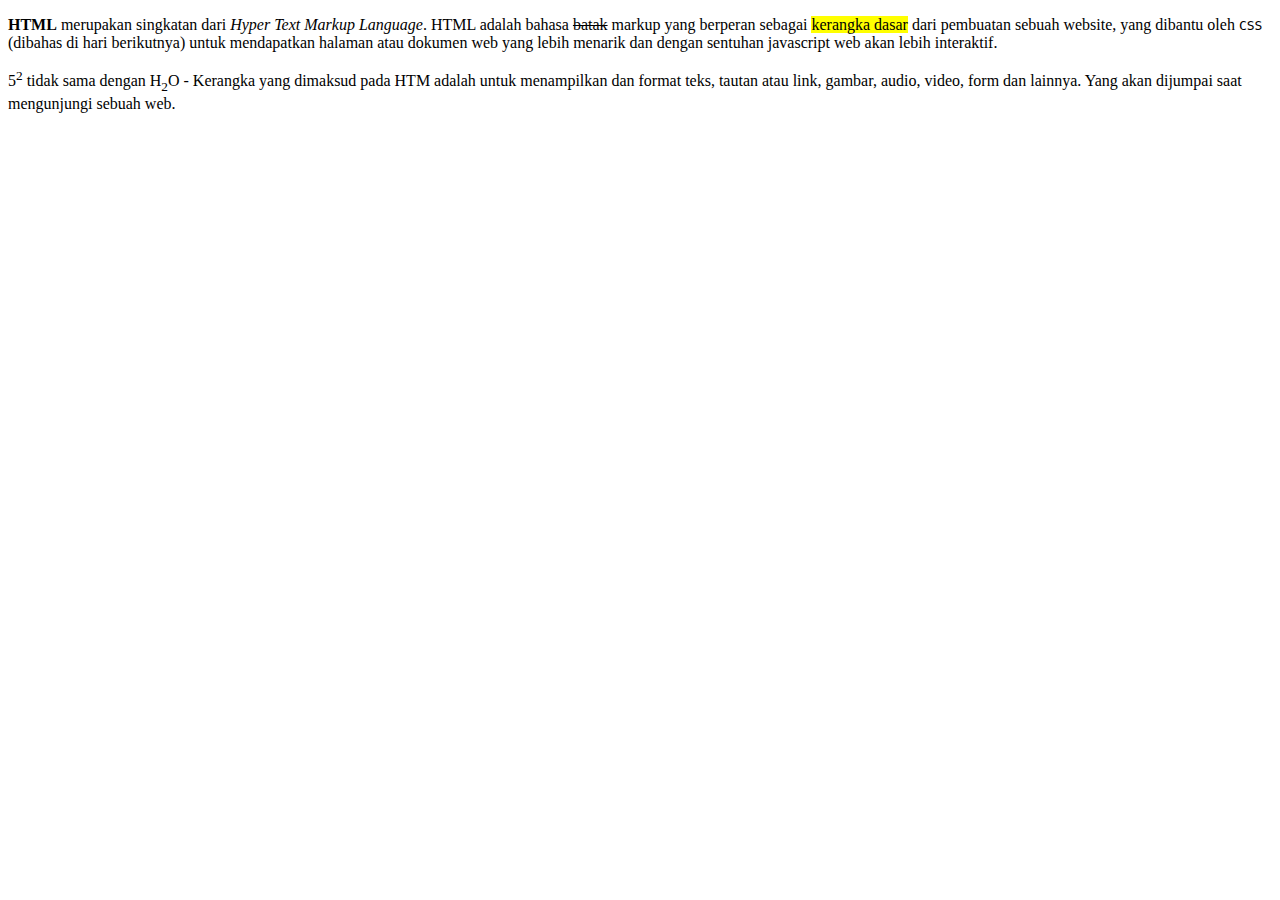
==== html_format_teks.html @ addbaa4b ":art: nambahin paragraf dan format teks" ====
<!DOCTYPE html>
<html lang="en">
  <head>
    <meta charset="UTF-8" />
    <meta http-equiv="X-UA-Compatible" content="IE=edge" />
    <meta name="viewport" content="width=device-width, initial-scale=1.0" />
    <title>Asrul Dev</title>
  </head>
  <body>
    <p>
      <strong>HTML</strong> merupakan singkatan dari <em>Hyper Text Markup Language</em>. HTML adalah
      bahasa <del>batak</del> markup yang berperan sebagai <mark>kerangka dasar</mark> dari pembuatan sebuah
      website, yang dibantu oleh <code>CSS</code> (dibahas di hari berikutnya) untuk
      mendapatkan halaman atau dokumen web yang lebih menarik dan dengan
      sentuhan javascript web akan lebih interaktif.
    </p>
    <p>
      5<sup>2</sup> tidak sama dengan H<sub>2</sub>O - Kerangka yang dimaksud pada HTM adalah untuk menampilkan dan format teks,
      tautan atau link, gambar, audio, video, form dan lainnya. Yang akan
      dijumpai saat <br />mengunjungi sebuah web.
    </p>
  </body>
</html>
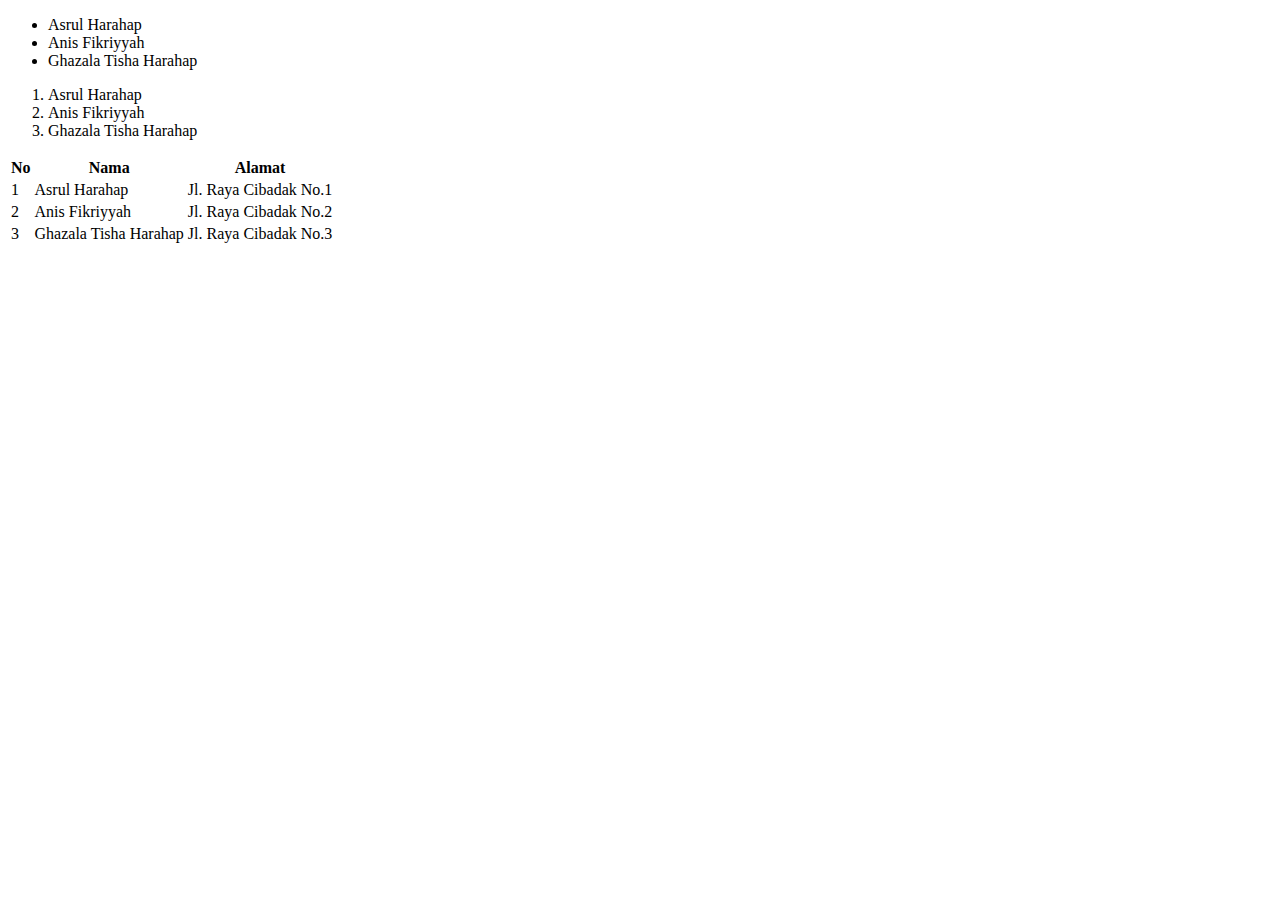
==== commit e25b3923: ":rocket: list dan tabel" ====
--- a/html_format_teks.html
+++ b/html_format_teks.html
@@ -7,17 +7,44 @@
     <title>Asrul Dev</title>
   </head>
   <body>
-    <p>
-      <strong>HTML</strong> merupakan singkatan dari <em>Hyper Text Markup Language</em>. HTML adalah
-      bahasa <del>batak</del> markup yang berperan sebagai <mark>kerangka dasar</mark> dari pembuatan sebuah
-      website, yang dibantu oleh <code>CSS</code> (dibahas di hari berikutnya) untuk
-      mendapatkan halaman atau dokumen web yang lebih menarik dan dengan
-      sentuhan javascript web akan lebih interaktif.
-    </p>
-    <p>
-      5<sup>2</sup> tidak sama dengan H<sub>2</sub>O - Kerangka yang dimaksud pada HTM adalah untuk menampilkan dan format teks,
-      tautan atau link, gambar, audio, video, form dan lainnya. Yang akan
-      dijumpai saat <br />mengunjungi sebuah web.
-    </p>
+    <ul>
+      <li>Asrul Harahap</li>
+      <li>Anis Fikriyyah</li>
+      <li>Ghazala Tisha Harahap</li>
+    </ul>
+
+    <ol>
+      <li>Asrul Harahap</li>
+      <li>Anis Fikriyyah</li>
+      <li>Ghazala Tisha Harahap</li>
+    </ol>
+
+    <table>
+      <thead>
+        <tr>
+          <th>No</th>
+          <th>Nama</th>
+          <th>Alamat</th>
+        </tr>
+        </tr>
+      </thead>
+      <tbody>
+        <tr>
+          <td>1</td>
+          <td>Asrul Harahap</td>
+          <td>Jl. Raya Cibadak No.1</td>
+        </tr>
+        <tr>
+          <td>2</td>
+          <td>Anis Fikriyyah</td>
+          <td>Jl. Raya Cibadak No.2</td>
+        </tr>
+        <tr>
+          <td>3</td>
+          <td>Ghazala Tisha Harahap</td>
+          <td>Jl. Raya Cibadak No.3</td>
+        </tr>
+      </tbody>
+    </table>
   </body>
 </html>
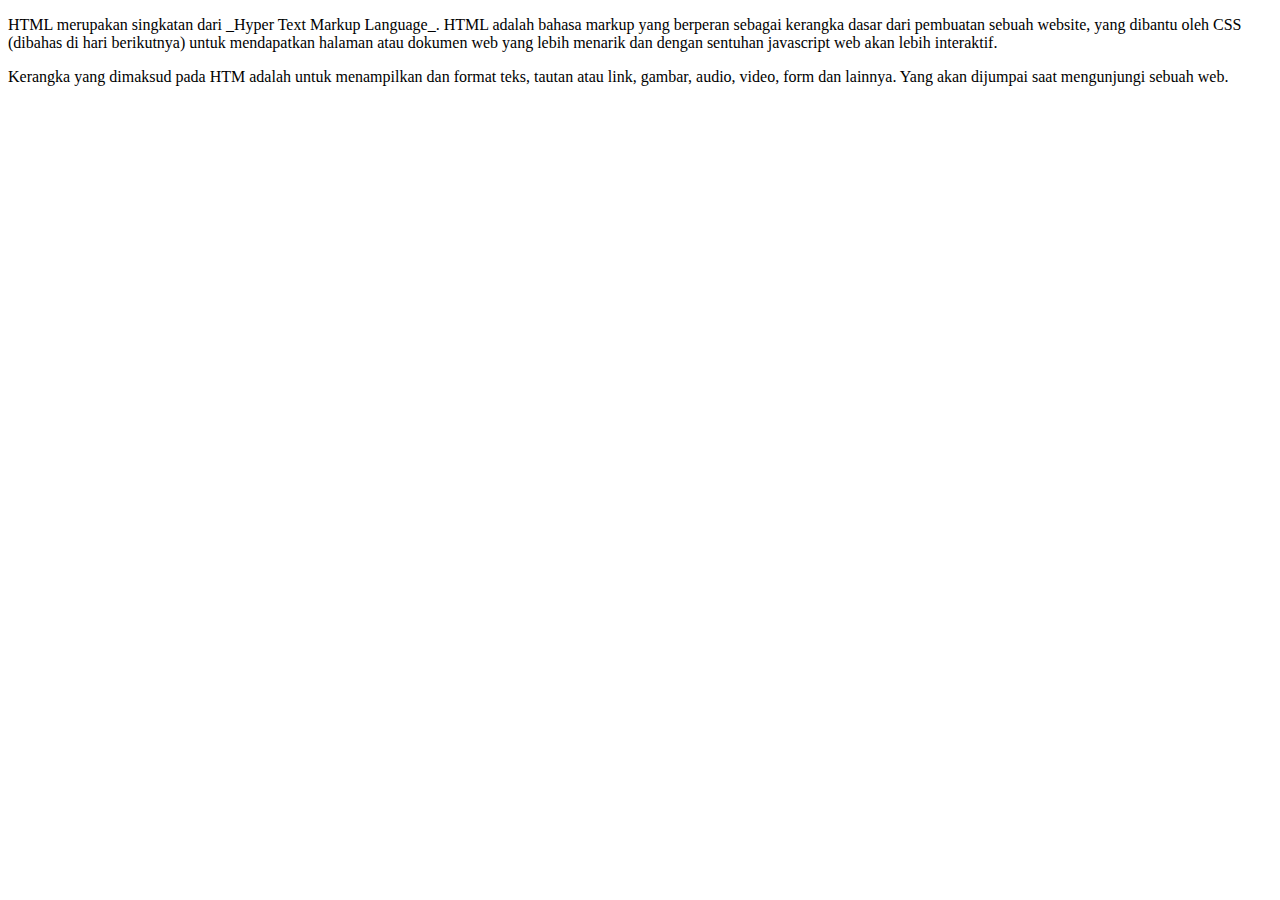
==== commit 37408c5a: ":rocket: list dan tabel" ====
--- a/html_format_teks.html
+++ b/html_format_teks.html
@@ -7,44 +7,17 @@
     <title>Asrul Dev</title>
   </head>
   <body>
-    <ul>
-      <li>Asrul Harahap</li>
-      <li>Anis Fikriyyah</li>
-      <li>Ghazala Tisha Harahap</li>
-    </ul>
-
-    <ol>
-      <li>Asrul Harahap</li>
-      <li>Anis Fikriyyah</li>
-      <li>Ghazala Tisha Harahap</li>
-    </ol>
-
-    <table>
-      <thead>
-        <tr>
-          <th>No</th>
-          <th>Nama</th>
-          <th>Alamat</th>
-        </tr>
-        </tr>
-      </thead>
-      <tbody>
-        <tr>
-          <td>1</td>
-          <td>Asrul Harahap</td>
-          <td>Jl. Raya Cibadak No.1</td>
-        </tr>
-        <tr>
-          <td>2</td>
-          <td>Anis Fikriyyah</td>
-          <td>Jl. Raya Cibadak No.2</td>
-        </tr>
-        <tr>
-          <td>3</td>
-          <td>Ghazala Tisha Harahap</td>
-          <td>Jl. Raya Cibadak No.3</td>
-        </tr>
-      </tbody>
-    </table>
+    <p>
+      HTML merupakan singkatan dari _Hyper Text Markup Language_. HTML adalah
+      bahasa markup yang berperan sebagai kerangka dasar dari pembuatan sebuah
+      website, yang dibantu oleh CSS (dibahas di hari berikutnya) untuk
+      mendapatkan halaman atau dokumen web yang lebih menarik dan dengan
+      sentuhan javascript web akan lebih interaktif.
+    </p>
+    <p>
+      Kerangka yang dimaksud pada HTM adalah untuk menampilkan dan format teks,
+      tautan atau link, gambar, audio, video, form dan lainnya. Yang akan
+      dijumpai saat mengunjungi sebuah web.
+    </p>
   </body>
 </html>
